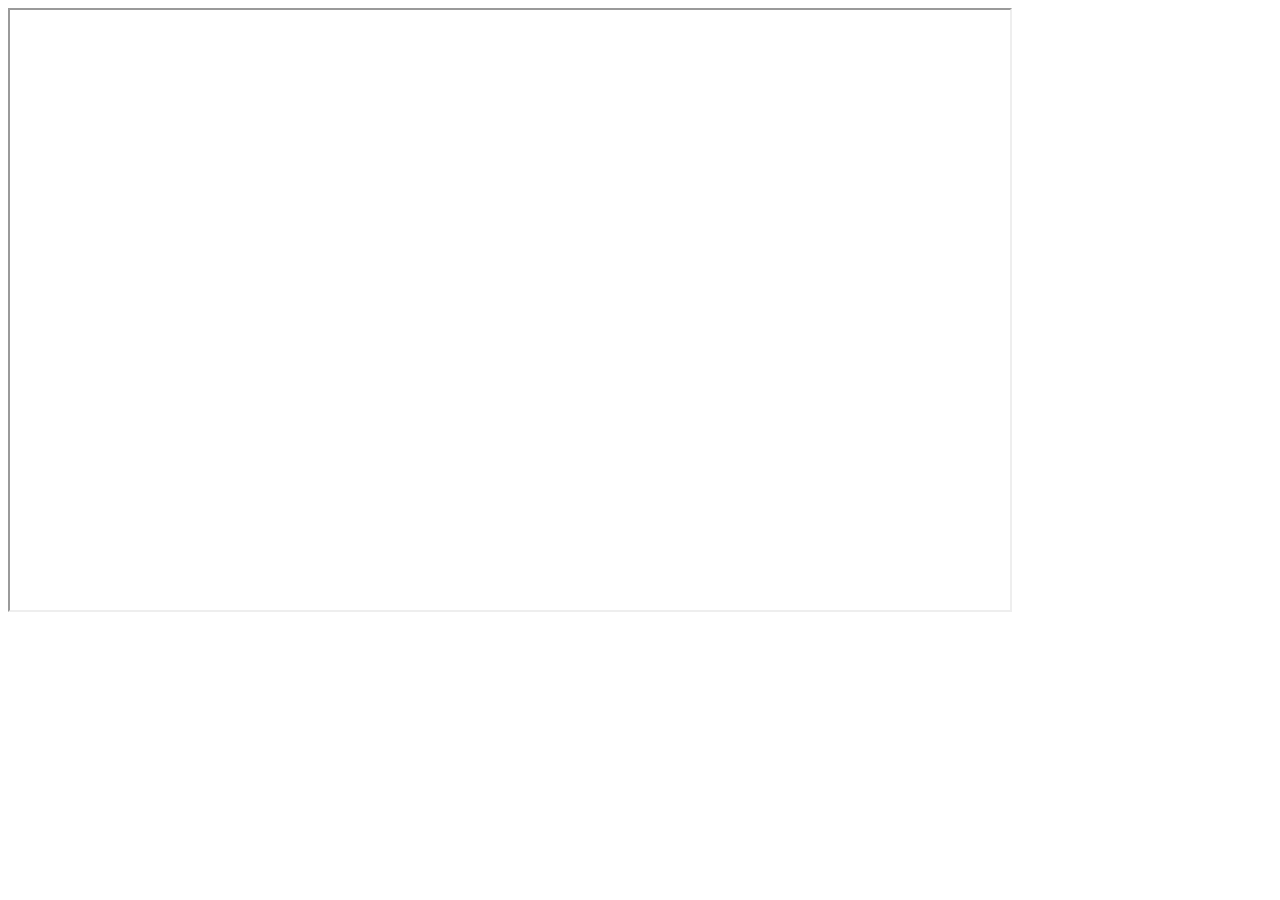
==== src/background/background.html @ f79073e7 "Created the background page, which will load the hidden iframes + changed the manifest to accomodate" ====
<!DOCTYPE html>
<html lang="en">
	<head>
		<meta charset="UTF-8" />
		<meta name="viewport" content="width=device-width, initial-scale=1.0" />
		<title>Background Page</title>

		<script type="module" defer src="background.js"></script>
	</head>
	<body>
		<iframe
			width="1000px"
			height="600px"
			src="https://www.facebook.com/groups/alljavascript"
		></iframe>
	</body>
</html>
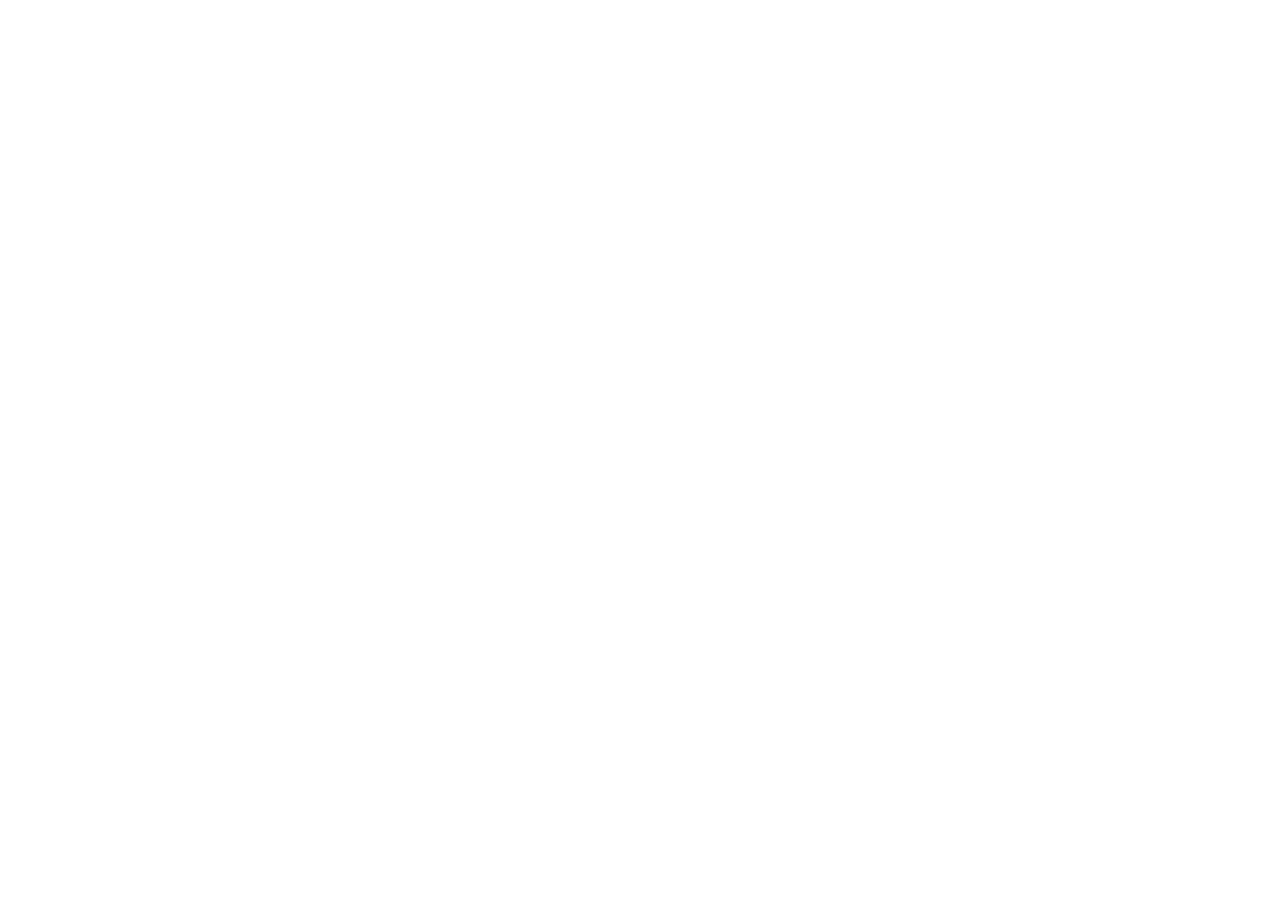
==== commit f092fb23: "Restructured the controller of the extension, now the popup just listens for events and send the mes" ====
--- a/src/background/background.html
+++ b/src/background/background.html
@@ -8,10 +8,10 @@
 		<script type="module" defer src="background.js"></script>
 	</head>
 	<body>
-		<iframe
+		<!-- <iframe
 			width="1000px"
 			height="600px"
 			src="https://www.facebook.com/groups/alljavascript"
-		></iframe>
+		></iframe> -->
 	</body>
 </html>
